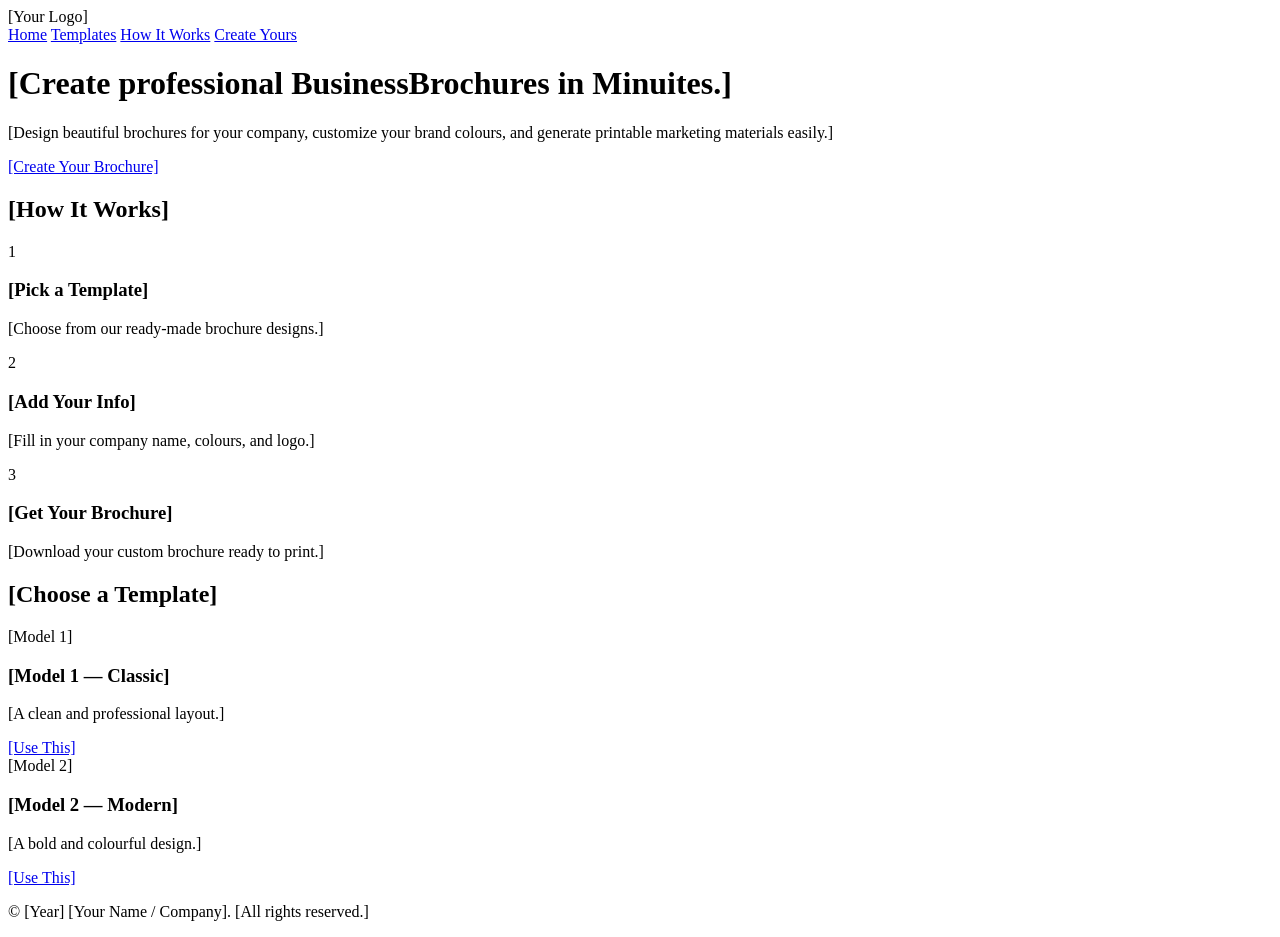
==== index.html @ c30dc49f "Update hero section headlines and descriptions" ====
<!DOCTYPE html>
<html lang="en">
<head>
    <meta charset="UTF-8">
    <meta name="viewport" content="width=device-width, initial-scale=1.0">
    <title>[Your Company] — Brochure Generator</title>
    <link rel="stylesheet" href="assets/css/style.css">
</head>
<body>

    <div class="header">
        <div class="container">
            <div class="logo">[Your Logo]</div>
            <div class="nav">
                <a href="index.html">Home</a>
                <a href="#templates">Templates</a>
                <a href="#how">How It Works</a>
                <a href="test.html" class="btn-small">Create Yours</a>
            </div>
        </div>
    </div>

    <div class="hero">
        <div class="container">
            <h1>[Create professional BusinessBrochures in Minuites.]</h1>
            <p class="hero-sub">[Design beautiful brochures for your company, customize your brand colours, and generate printable marketing materials easily.]</p>
            <a href="test.html" class="btn">[Create Your Brochure]</a>
        </div>
    </div>

    <div id="how" class="section">
        <div class="container">
            <h2>[How It Works]</h2>
            <div class="steps">
                <div class="step">
                    <div class="step-num">1</div>
                    <h3>[Pick a Template]</h3>
                    <p>[Choose from our ready-made brochure designs.]</p>
                </div>
                <div class="step">
                    <div class="step-num">2</div>
                    <h3>[Add Your Info]</h3>
                    <p>[Fill in your company name, colours, and logo.]</p>
                </div>
                <div class="step">
                    <div class="step-num">3</div>
                    <h3>[Get Your Brochure]</h3>
                    <p>[Download your custom brochure ready to print.]</p>
                </div>
            </div>
        </div>
    </div>

    <div id="templates" class="section grey">
        <div class="container">
            <h2>[Choose a Template]</h2>
            <div class="template-grid">
                <div class="template-card">
                    <div class="template-box box-1">[Model 1]</div>
                    <h3>[Model 1 — Classic]</h3>
                    <p>[A clean and professional layout.]</p>
                    <a href="test.html?model=model1" class="btn-small">[Use This]</a>
                </div>
                <div class="template-card">
                    <div class="template-box box-2">[Model 2]</div>
                    <h3>[Model 2 — Modern]</h3>
                    <p>[A bold and colourful design.]</p>
                    <a href="test.html?model=model2" class="btn-small">[Use This]</a>
                </div>
            </div>
        </div>
    </div>

    <div class="footer">
        <div class="container">
            <p>&copy; [Year] [Your Name / Company]. [All rights reserved.]</p>
        </div>
    </div>

    <script src="assets/js/script.js"></script>
</body>
</html>
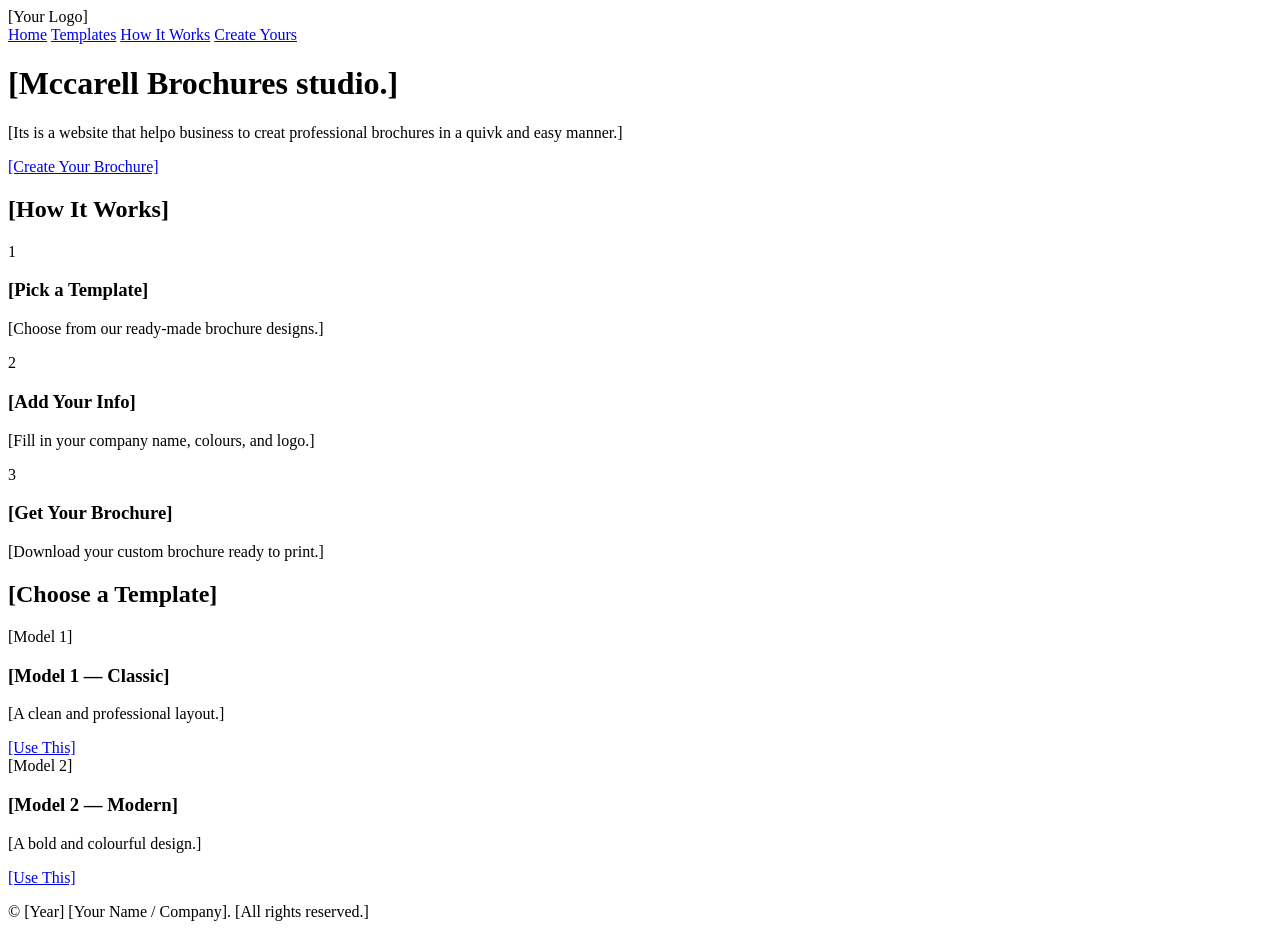
==== commit 5aa455d4: "Update index.html" ====
--- a/index.html
+++ b/index.html
@@ -22,8 +22,8 @@
 
     <div class="hero">
         <div class="container">
-            <h1>[Create professional BusinessBrochures in Minuites.]</h1>
-            <p class="hero-sub">[Design beautiful brochures for your company, customize your brand colours, and generate printable marketing materials easily.]</p>
+            <h1>[Mccarell Brochures studio.]</h1>
+            <p class="hero-sub">[Its is a website that helpo business to creat professional brochures in a quivk and easy manner.]</p>
             <a href="test.html" class="btn">[Create Your Brochure]</a>
         </div>
     </div>
